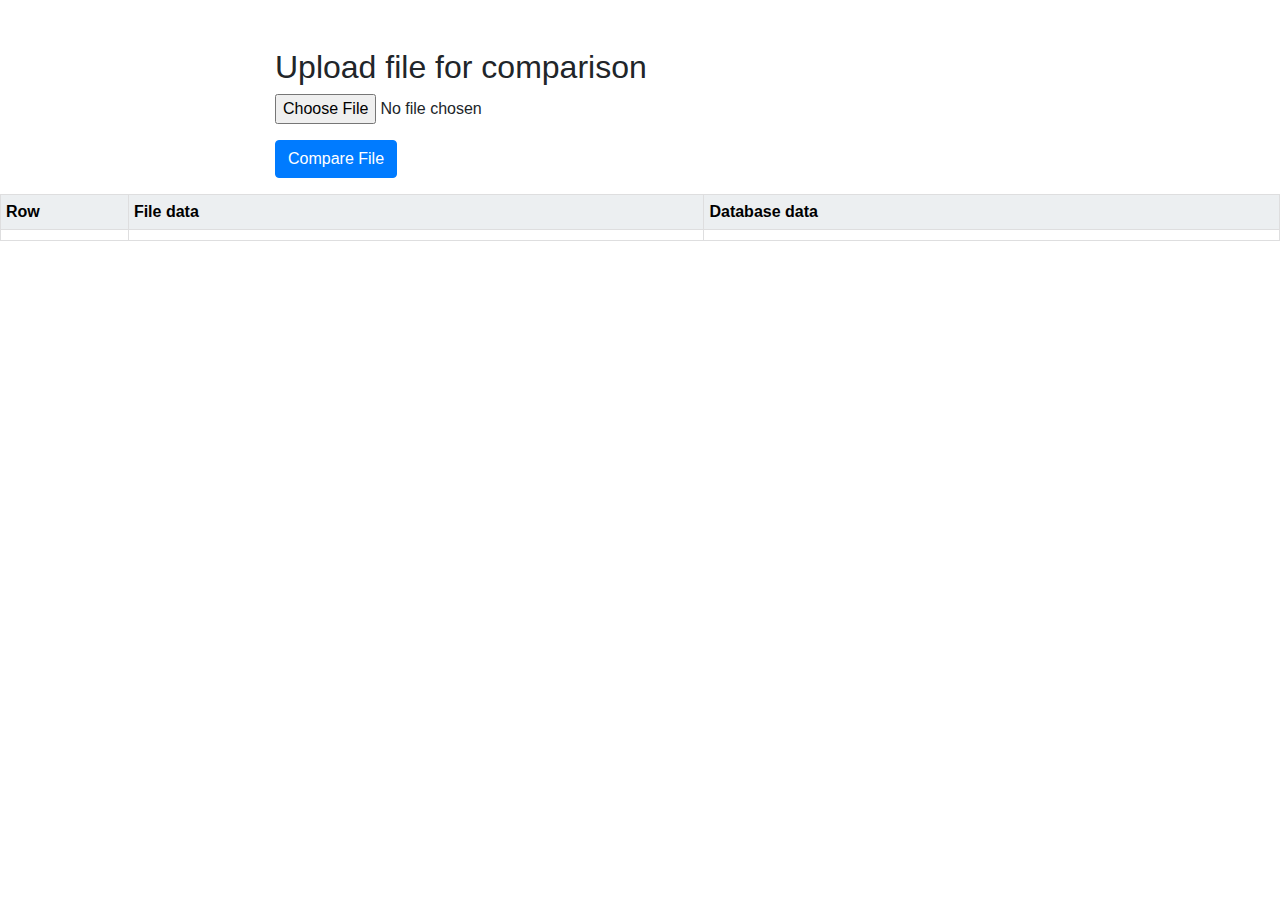
==== target/classes/templates/index.html @ 6b47b926 "working with styles" ====
<!DOCTYPE html>
<style>
    .table_component {
        overflow: auto;
        width: 100%;
    }

    .table_component table {
        border: 1px solid #dededf;
        height: 100%;
        width: 100%;
        table-layout: fixed;
        border-collapse: collapse;
        border-spacing: 1px;
        text-align: left;
    }

    .table_component caption {
        caption-side: top;
        text-align: left;
    }

    .table_component th {
        border: 1px solid #dededf;
        background-color: #eceff1;
        color: #000000;
        padding: 5px;
    }

    .table_component td {
        border: 1px solid #dededf;
        background-color: #ffffff;
        color: #000000;
        padding: 5px;
    }
    .result-header {
        text-transform: uppercase;
        text-decoration-line: underline;
        text-decoration-thickness: auto;

    }
</style>

<html lang="en" xmlns:th="http://www.thymeleaf.org">
<head>
    <title>Spring Boot & Thymeleaf File Upload</title>
    <link rel="stylesheet" href="https://stackpath.bootstrapcdn.com/bootstrap/4.4.1/css/bootstrap.min.css">
</head>
<body>

<section class="my-5">
    <div class="container">
        <div class="row">
            <div class="col-md-8 mx-auto">
                <h2>Upload file for comparison</h2>
                <!--                <p th:text="${message}" th:if="${message ne null}" class="alert alert-primary"></p>-->
                <form action="#" method="post" th:action="@{/}" enctype="multipart/form-data">
                    <div class="form-group">
                        <input type="file" name="file" class="form-control-file">
                    </div>
                    <button type="submit" class="btn btn-primary">Compare File</button>
                </form>
            </div>
        </div>
    </div>
    <div th:if="${ not#lists.isEmpty(comparison)}">
        <p class="result-header" th:text="'Result of comparison'"></p>
        <div class="table_component" role="region" tabindex="0">
            <table>
                <col style="width:10%">
                <col style="width:45%">
                <col style="width:45%">
                <tr>
                    <th>Row</th>
                    <th>File data</th>
                    <th>Database data</th>
                </tr>
                <tr th:each="line : ${comparison}">
                    <td th:text="${line.lineNumber}"></td>
                    <td th:text="${line.fileData}"></td>
                    <td th:text="${line.databaseData}"></td>
                </tr>
            </table>
        </div>

    </div>
</section>

</body>
</html>
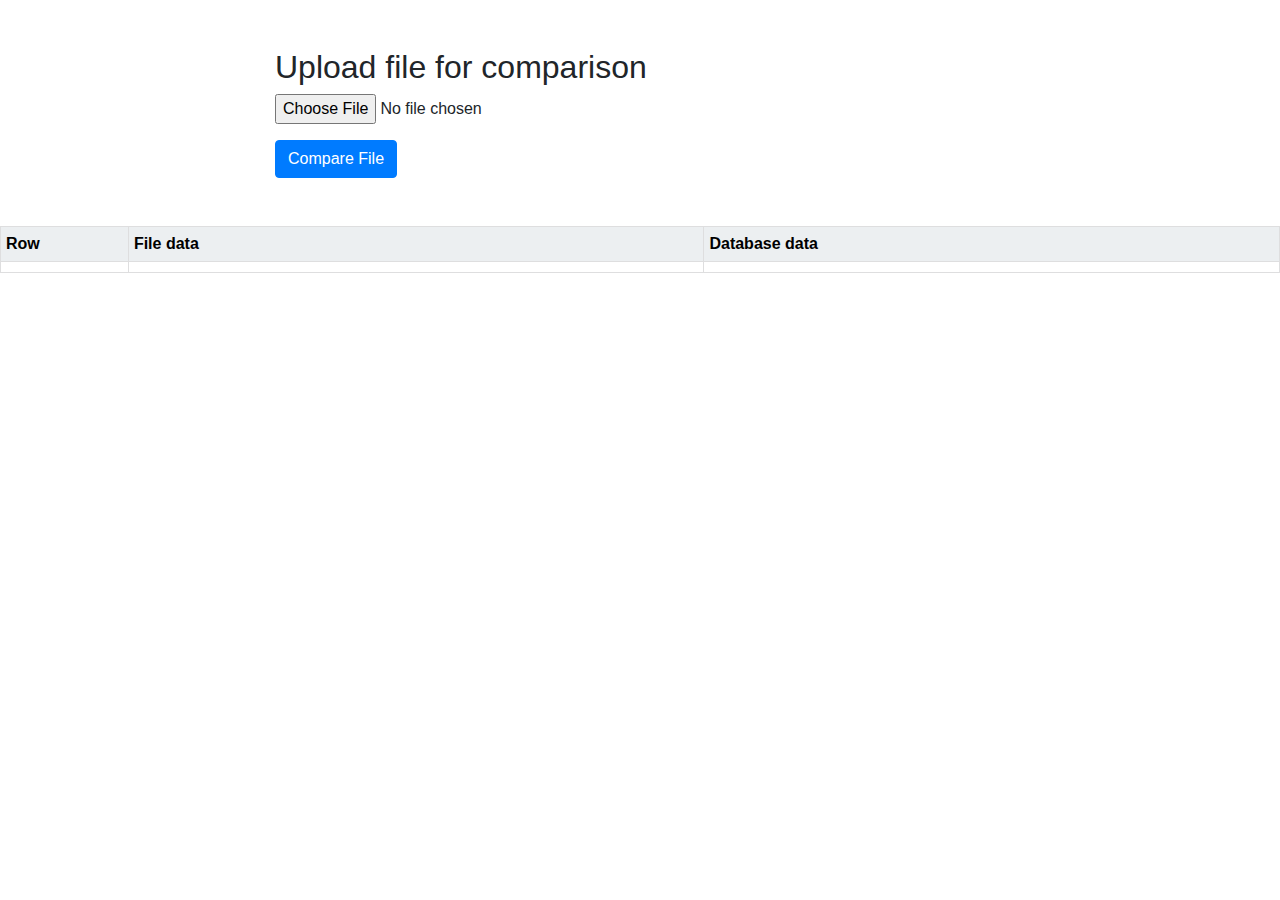
==== commit 6ddf2805: "add comparison for parquet and excel files" ====
--- a/target/classes/templates/index.html
+++ b/target/classes/templates/index.html
@@ -33,6 +33,7 @@
         color: #000000;
         padding: 5px;
     }
+
     .result-header {
         text-transform: uppercase;
         text-decoration-line: underline;
@@ -63,28 +64,28 @@
             </div>
         </div>
     </div>
-    <div th:if="${ not#lists.isEmpty(comparison)}">
-        <p class="result-header" th:text="'Result of comparison'"></p>
-        <div class="table_component" role="region" tabindex="0">
-            <table>
-                <col style="width:10%">
-                <col style="width:45%">
-                <col style="width:45%">
-                <tr>
-                    <th>Row</th>
-                    <th>File data</th>
-                    <th>Database data</th>
-                </tr>
-                <tr th:each="line : ${comparison}">
-                    <td th:text="${line.lineNumber}"></td>
-                    <td th:text="${line.fileData}"></td>
-                    <td th:text="${line.databaseData}"></td>
-                </tr>
-            </table>
-        </div>
+</section>
+<div th:if="${ not#lists.isEmpty(comparison)}">
+    <p class="result-header" th:text="'Result of comparison'"></p>
+    <div class="table_component" role="region" tabindex="0">
+        <table>
+            <col style="width:10%">
+            <col style="width:45%">
+            <col style="width:45%">
+            <tr>
+                <th>Row</th>
+                <th>File data</th>
+                <th>Database data</th>
+            </tr>
+            <tr th:each="line : ${comparison}">
+                <td th:text="${line.lineNumber}"></td>
+                <td th:text="${line.fileData}"></td>
+                <td th:text="${line.databaseData}"></td>
+            </tr>
+        </table>
+    </div>
+</div>
 
-    </div>
-</section>
 
 </body>
 </html>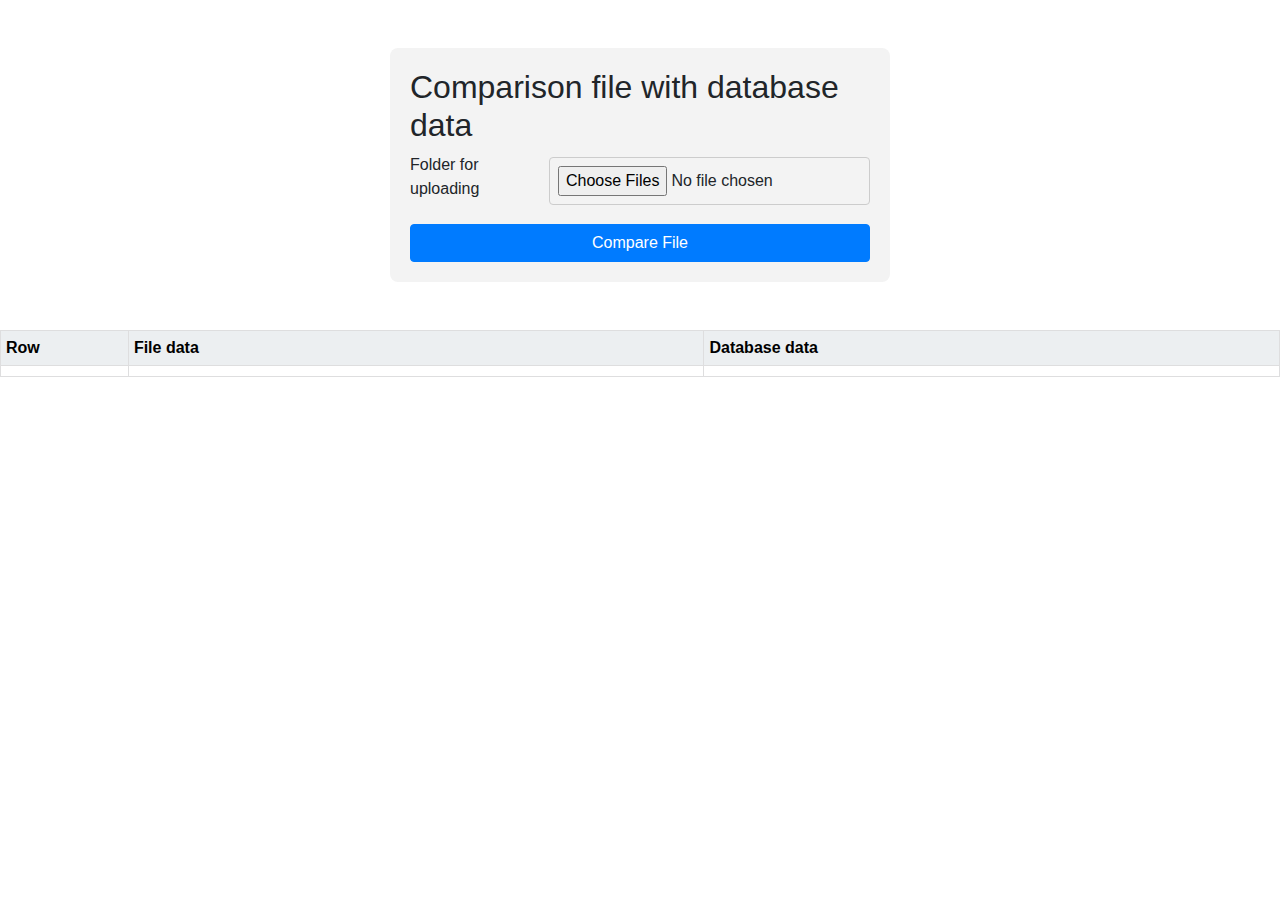
==== commit 56f75022: "add new logic for txt files" ====
--- a/target/classes/templates/index.html
+++ b/target/classes/templates/index.html
@@ -40,25 +40,67 @@
         text-decoration-thickness: auto;
 
     }
+    .folders-form {
+        max-width: 500px;
+        margin: auto;
+        padding: 20px;
+        background-color: #f3f3f3;
+        border-radius: 8px;
+    }
+
+    .folders-form div {
+        margin-bottom: 15px;
+        display: flex;
+        align-items: center;
+    }
+
+    .folders-form label {
+        flex-basis: 40%;
+        margin-right: 5%;
+    }
+
+    .folders-form input[type=file] {
+        flex-grow: 1;
+        border: 1px solid #ccc;
+        padding: 8px;
+        border-radius: 4px;
+    }
+
+    .btn-primary {
+        background-color: #007bff;
+        color: white;
+        border: none;
+        padding: 10px 20px;
+        cursor: pointer;
+        border-radius: 4px;
+        display: block; /* Make the button extend to the full container width */
+        width: 100%; /* Set a specific width if needed */
+        box-sizing: border-box; /* Adjust box sizing to ensure padding doesn't affect width */
+    }
+
+    .btn-primary:hover {
+        background-color: #0056b3;
+    }
 </style>
 
 <html lang="en" xmlns:th="http://www.thymeleaf.org">
 <head>
-    <title>Spring Boot & Thymeleaf File Upload</title>
+    <title>Comparison files</title>
     <link rel="stylesheet" href="https://stackpath.bootstrapcdn.com/bootstrap/4.4.1/css/bootstrap.min.css">
 </head>
-<body>
+<body >
 
 <section class="my-5">
     <div class="container">
         <div class="row">
             <div class="col-md-8 mx-auto">
-                <h2>Upload file for comparison</h2>
-                <!--                <p th:text="${message}" th:if="${message ne null}" class="alert alert-primary"></p>-->
-                <form action="#" method="post" th:action="@{/}" enctype="multipart/form-data">
-                    <div class="form-group">
-                        <input type="file" name="file" class="form-control-file">
+                <form class="folders-form" th:action="@{/compare}" method="post" enctype="multipart/form-data">
+                    <h2>Comparison file with database data</h2>
+                    <div>
+                        <label for="compareFiles"> Folder for uploading </label>
+                        <input type="file" id="compareFiles" name="compareFiles" webkitdirectory directory multiple>
                     </div>
+                    <span th:if="${errorMessage != null}" th:text="${errorMessage}"></span>
                     <button type="submit" class="btn btn-primary">Compare File</button>
                 </form>
             </div>
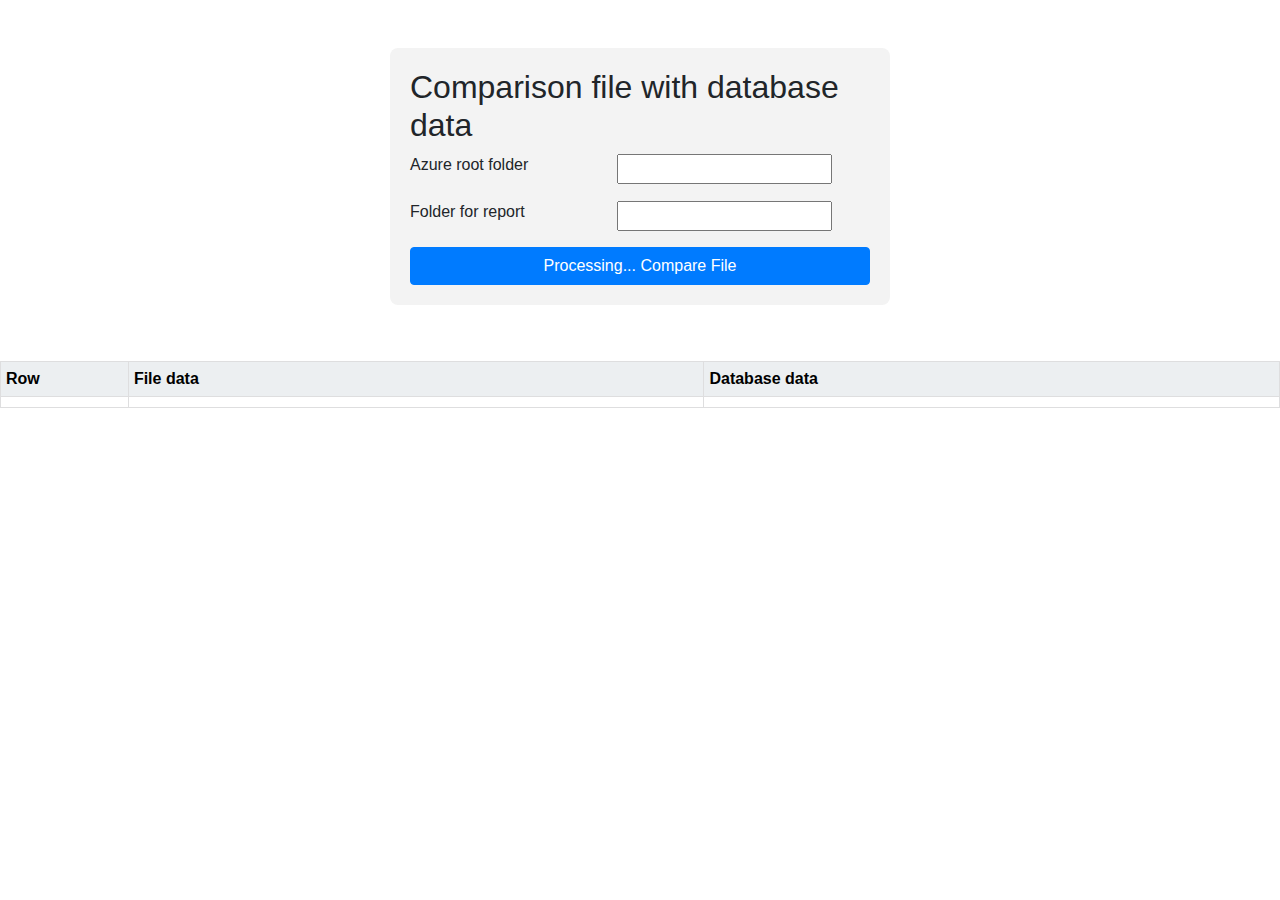
==== commit 5d421b5b: "add new features with azure" ====
--- a/target/classes/templates/index.html
+++ b/target/classes/templates/index.html
@@ -40,6 +40,7 @@
         text-decoration-thickness: auto;
 
     }
+
     .folders-form {
         max-width: 500px;
         margin: auto;
@@ -88,7 +89,7 @@
     <title>Comparison files</title>
     <link rel="stylesheet" href="https://stackpath.bootstrapcdn.com/bootstrap/4.4.1/css/bootstrap.min.css">
 </head>
-<body >
+<body>
 
 <section class="my-5">
     <div class="container">
@@ -97,19 +98,26 @@
                 <form class="folders-form" th:action="@{/compare}" method="post" enctype="multipart/form-data">
                     <h2>Comparison file with database data</h2>
                     <div>
-                        <label for="compareFiles"> Folder for uploading </label>
-                        <input type="file" id="compareFiles" name="compareFiles" webkitdirectory directory multiple>
+                        <label for="AzureFolder">Azure root folder </label>
+                        <input type="text" id="AzureFolder" name="azureFolder" th:value="${azureFolder}">
                     </div>
-                    <span th:if="${errorMessage != null}" th:text="${errorMessage}"></span>
-                    <button type="submit" class="btn btn-primary">Compare File</button>
+                    <div>
+                        <label for="reportFolder"> Folder for report </label>
+                        <input type="text" id="reportFolder" name="reportFolder" th:value="${reportFolder}">
+                    </div>
+                    <button type="submit" class="btn btn-primary" th:disabled="${submitting}">
+                        <span th:if="${submitting}">Processing...</span>
+                        <span th:unless="${submitting}">Compare File</span>
+                    </button>
                 </form>
             </div>
         </div>
     </div>
 </section>
-<div th:if="${ not#lists.isEmpty(comparison)}">
-    <p class="result-header" th:text="'Result of comparison'"></p>
-    <div class="table_component" role="region" tabindex="0">
+<div th:if="${not#maps.isEmpty(comparison)}">
+    <h2 class="result-header" th:text="'Result of comparison'"></h2>
+    <div th:each="entry : ${comparison.entrySet()}" class="table_component" role="region" tabindex="0">
+        <h3 th:text="${entry.key}"></h3>
         <table>
             <col style="width:10%">
             <col style="width:45%">
@@ -119,7 +127,7 @@
                 <th>File data</th>
                 <th>Database data</th>
             </tr>
-            <tr th:each="line : ${comparison}">
+            <tr th:each="line : ${entry.value}">
                 <td th:text="${line.lineNumber}"></td>
                 <td th:text="${line.fileData}"></td>
                 <td th:text="${line.databaseData}"></td>
@@ -128,6 +136,5 @@
     </div>
 </div>
 
-
 </body>
 </html>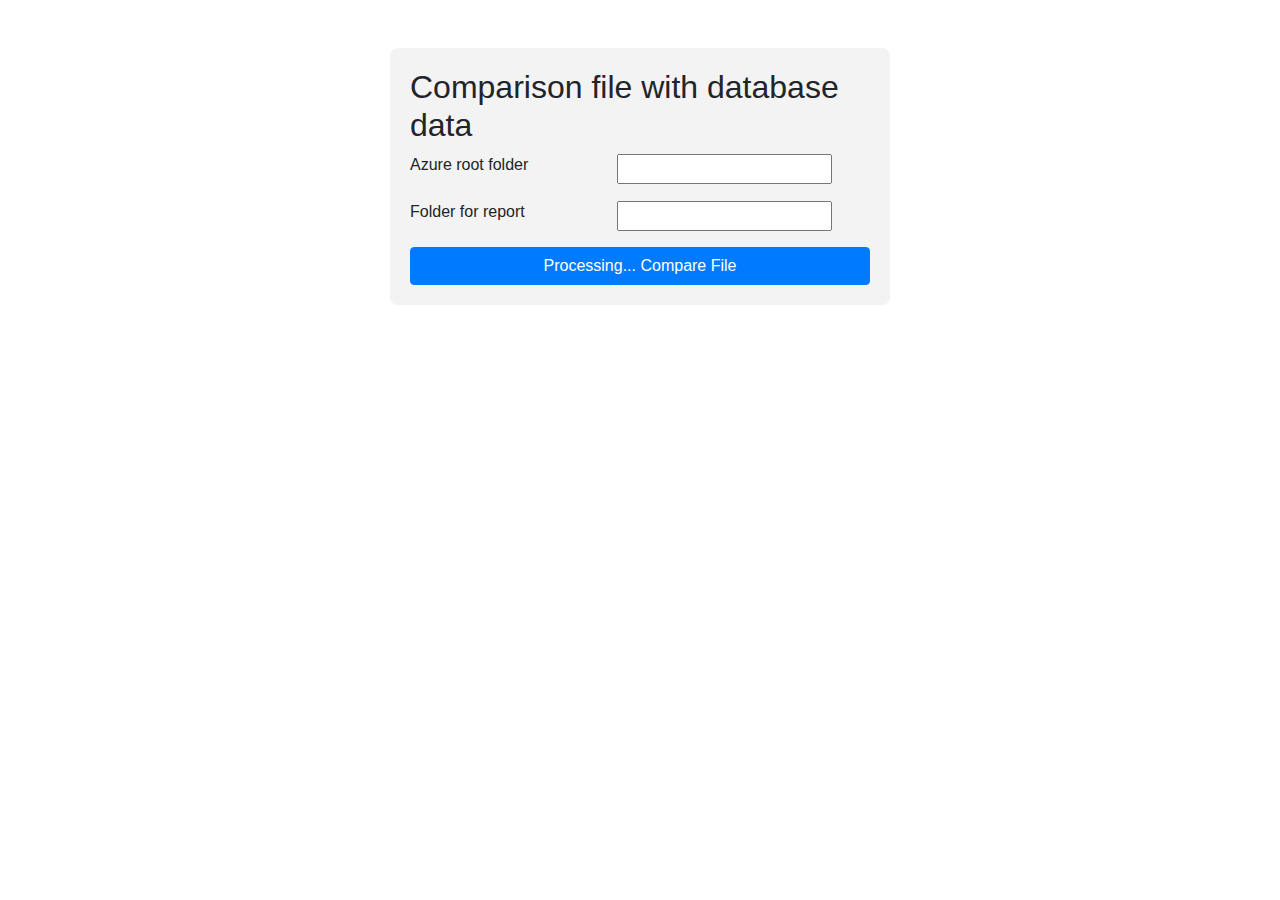
==== commit 24fb04f7: "refactoring" ====
--- a/target/classes/templates/index.html
+++ b/target/classes/templates/index.html
@@ -114,27 +114,27 @@
         </div>
     </div>
 </section>
-<div th:if="${not#maps.isEmpty(comparison)}">
-    <h2 class="result-header" th:text="'Result of comparison'"></h2>
-    <div th:each="entry : ${comparison.entrySet()}" class="table_component" role="region" tabindex="0">
-        <h3 th:text="${entry.key}"></h3>
-        <table>
-            <col style="width:10%">
-            <col style="width:45%">
-            <col style="width:45%">
-            <tr>
-                <th>Row</th>
-                <th>File data</th>
-                <th>Database data</th>
-            </tr>
-            <tr th:each="line : ${entry.value}">
-                <td th:text="${line.lineNumber}"></td>
-                <td th:text="${line.fileData}"></td>
-                <td th:text="${line.databaseData}"></td>
-            </tr>
-        </table>
-    </div>
-</div>
+<!--<div th:if="${not#maps.isEmpty(comparison)}">-->
+<!--    <h2 class="result-header" th:text="'Result of comparison'"></h2>-->
+<!--    <div th:each="entry : ${comparison.entrySet()}" class="table_component" role="region" tabindex="0">-->
+<!--        <h3 th:text="${entry.key}"></h3>-->
+<!--        <table>-->
+<!--            <col style="width:10%">-->
+<!--            <col style="width:45%">-->
+<!--            <col style="width:45%">-->
+<!--            <tr>-->
+<!--                <th>Row</th>-->
+<!--                <th>File data</th>-->
+<!--                <th>Database data</th>-->
+<!--            </tr>-->
+<!--            <tr th:each="line : ${entry.value}">-->
+<!--                <td th:text="${line.lineNumber}"></td>-->
+<!--                <td th:text="${line.fileData}"></td>-->
+<!--                <td th:text="${line.databaseData}"></td>-->
+<!--            </tr>-->
+<!--        </table>-->
+<!--    </div>-->
+<!--</div>-->
 
 </body>
 </html>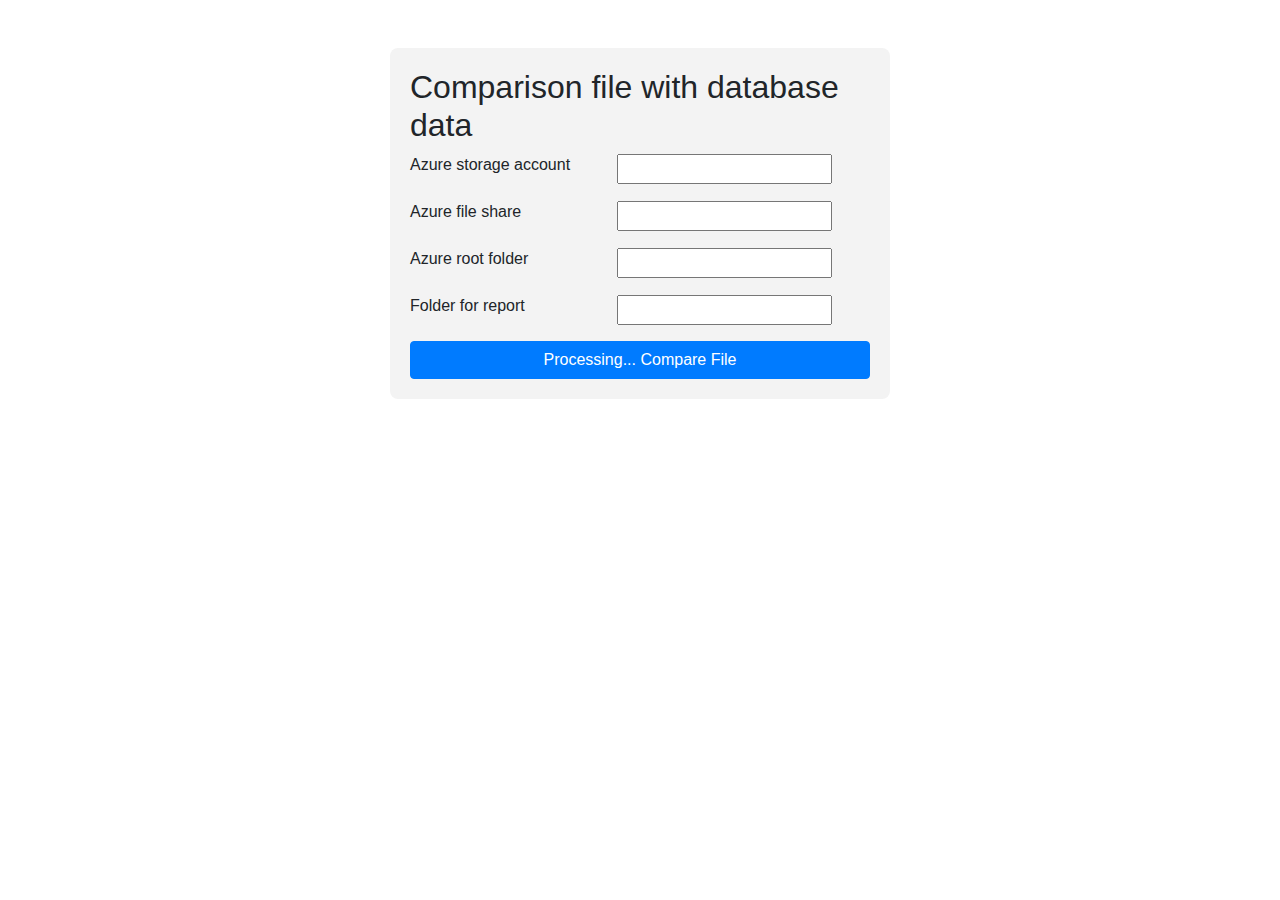
==== commit afb29164: "refactoring" ====
--- a/target/classes/templates/index.html
+++ b/target/classes/templates/index.html
@@ -95,14 +95,23 @@
     <div class="container">
         <div class="row">
             <div class="col-md-8 mx-auto">
-                <form class="folders-form" th:action="@{/compare}" method="post" enctype="multipart/form-data">
+                <form class="folders-form" th:action="@{/compare}"  method="post" th:object="${azureForm}" enctype="multipart/form-data">
                     <h2>Comparison file with database data</h2>
                     <div>
-                        <label for="AzureFolder">Azure root folder </label>
+                        <label for="AzureStorageAccount">Azure storage account</label>
+                        <input type="text" id="AzureStorageAccount" name="azureStorageAccount" th:value="${azureStorageAccount}">
+                    </div>
+                    <div>
+                        <label for="AzureFileShareName">Azure file share</label>
+                        <input type="text" id="AzureFileShareName" name="azureFileShareName" th:value="${azureFileShareName}">
+                    </div>
+                    <div>
+                        <label for="AzureFolder">Azure root folder</label>
                         <input type="text" id="AzureFolder" name="azureFolder" th:value="${azureFolder}">
                     </div>
+
                     <div>
-                        <label for="reportFolder"> Folder for report </label>
+                        <label for="reportFolder"> Folder for report</label>
                         <input type="text" id="reportFolder" name="reportFolder" th:value="${reportFolder}">
                     </div>
                     <button type="submit" class="btn btn-primary" th:disabled="${submitting}">
